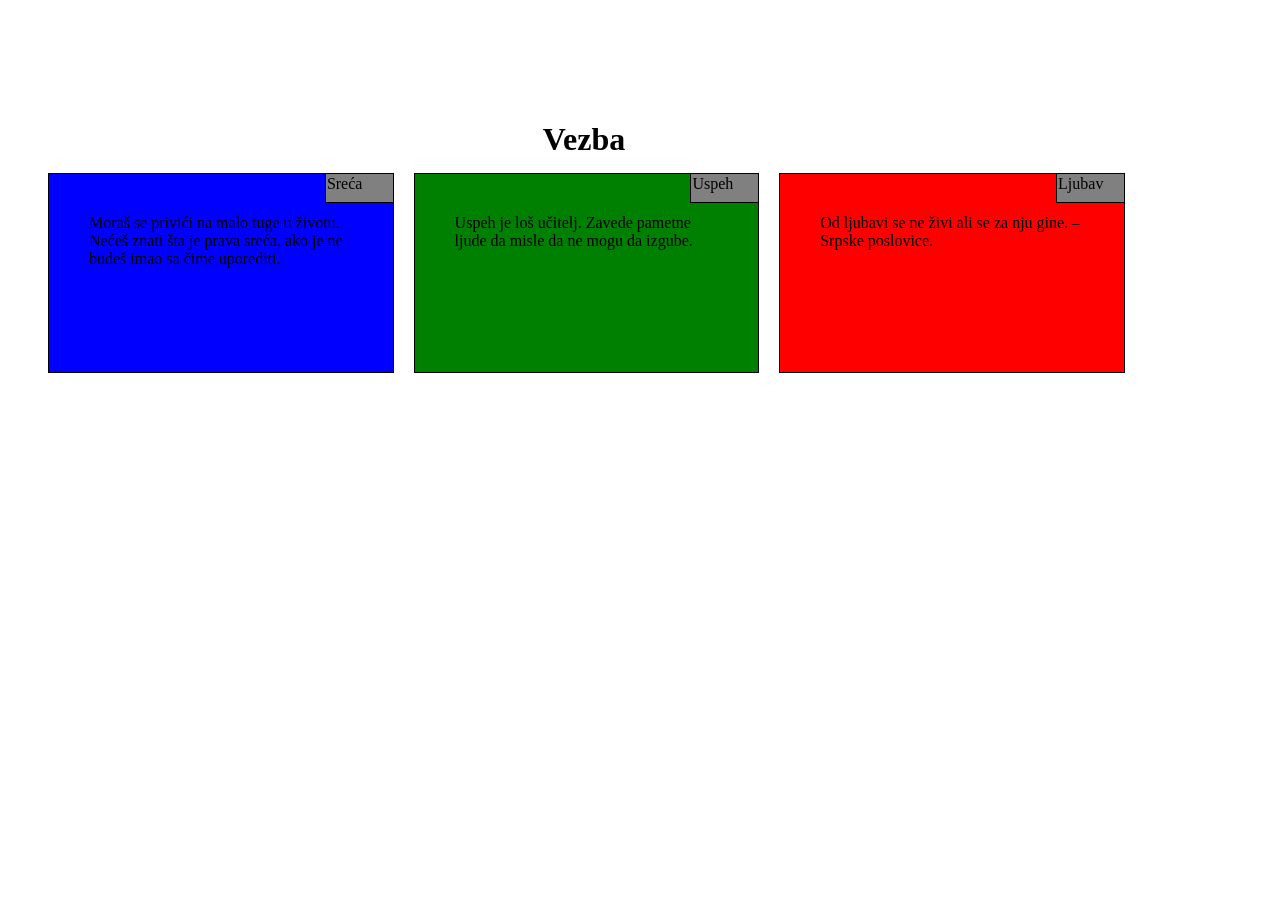
==== index.html @ 7c74c42c "WoW" ====
<!DOCTYPE html>
<html>
<head>
	<meta charset="utf-8">
	<link rel="stylesheet" href="style.css">
	<title>Tika</title>
	</head>
<body>

<div id="container">
	<h1>Vezba</h1>
<div id="box1"><p id="p1">Sreća</p><section>Moraš se privići na malo tuge u životu. Nećeš znati šta je prava sreća, ako je ne budeš imao sa čime uporediti.</section></div>
<div id="box2"><p id="p2">Uspeh</p><section>Uspeh je loš učitelj. Zavede pametne ljude da misle da ne mogu da izgube.</section></div>
<div id="box3"><p id="p3">Ljubav</p><section>Od ljubavi se ne živi ali se za nju gine. – Srpske poslovice.</section></div>
</div>
</body>
</html>
---- style.css ----
/*** BASE STYLES ***/
* { box-sizing: border-box;
}
h1 {
	margin-bottom: 15px;	
}

h1 { display: flex;
	justify-content: center;
	align-items: center;	
}

#container {
	top: 100px;
	height: 80%;
	width: 90%;
	position: absolute;
	padding: 0px;
	margin-left: 0; 
	margin-right: 0;

}


#box1 { width: 30%;
	height: 200px;
	background-color: blue;	
	
}

#box2 {
	 width: 30%;
	height: 200px;
	background-color: green;
	
	}

#box3 {
	width:30%;
	height: 200px;
	background-color: red;
		
}
#p1 {
	width:5%;
	height: 30px;
	background-color: grey;	

}
#p2 {
	width:8%;
	height: 30px;
	background-color: grey;	
}
#p3 {
	width:8%;
	height: 30px;
	background-color: grey;	
}


/*** LARGE DEVICES ONLY ***/
@media (min-width: 992px) { 
#box1 {
	border: solid black; border-width: 1px; float: left;
	width: 30%; height: 200px; margin-right: 20px; left: 40px;
	margin-bottom: 20px; padding: 40px; position: relative;
    } 

#box2 {
	border: solid black; border-width: 1px; float: left; position: relative;
	width: 30%; height: 200px; margin-right: 20px; left: 40px;
	margin-bottom: 20px; padding: 40px; position: relative;
}
#box3 { 
	border: solid black; border-width: 1px; float: left; position: relative;
	width: 30%; height: 200px; margin-right: 20px; left: 40px;
	margin-bottom: 20px; padding: 40px; position: relative;
    } 
#p1 {     
	 width: 20%; height: 30px; float: left;
 border: solid black; border-width: 1px; 
	position: absolute; padding: 1px; right: -1px; top: -17px;
}
#p2 { 
	width: 20%; height: 30px; float: left;
 border: solid black; border-width: 1px; 
	position: absolute; padding: 1px; right: -1px; top: -17px;
}
#p3 { 
	width: 20%; height: 30px; float: left;
 border: solid black; border-width: 1px; 
	position: absolute; padding: 1px; right: -1px; top: -17px;
}
}
	

/*** Tablet Mode ***/
@media (min-width: 768px) and (max-width: 991px) {
#box1 {
	border: solid black; border-width: 1px; float: left;
	width: 30%; height: 150px; margin-left: 111px; margin-right: 19px;
	margin-bottom: 19px; position: relative; left: 50px; padding: 35px;
    } 

#box2 {
	border: solid black; border-width: 1px; float: left;
	width: 30%; height: 150px; margin-right: 19px; padding: 35px;
	margin-bottom: 19px; position: relative; left: 50px;
    } 
#box3 { margin-top: 186px; margin-left: 111px; left: 50px;
	border: solid black; border-width: 1px; padding: 35px;
	width: 62.7%; height: 150px; position: relative;
    } 

#p1 {     
	width: 25%; height: 30px; float: left;
 border: solid black; border-width: 1px; 
	position: absolute; padding: 1px; right: -1px; top: -17px; 
}
#p2 { 
	width: 25%; height: 30px; float: left;
 border: solid black; border-width: 1px; 
	position: absolute; padding: 1px; right: -1px; top: -17px;
}
#p3 { 
 width: 12%; height: 30px; float: left;
 border: solid black; border-width: 1px; 
 position: absolute; padding: 1px; right: -1px; top: -17px;
}
}


/*** Phone Deivice ***/
@media (max-width: 767px) {
#box1 {     
	width: 60%; height: 30%; 
    border: solid black; border-width: 1px; 
	position: relative; padding: 25px;
	margin-right: auto; margin-left: auto; 
}
#box2 { 
	width: 60%; height: 30%; border: solid black; border-width: 1px; 
	padding: 25px; position: relative;
	margin-right: auto; margin-left: auto;
}
#box3 { 
	width: 60%; height: 30%; border: solid black; border-width: 1px;
	padding: 25px; position: relative; 
	margin-right: auto; margin-left: auto;
}
#p1 {
	width: 20%; height: 30px; 
    border: solid black; border-width: 1px; 
	position: absolute; padding: 1px; right: -1px; top: -17.6px;
} 
#p2 {
	width: 20%; height: 30px; 
    border: solid black; border-width: 1px; 
	position: absolute; padding: 1px; right: -1px; top: -17.6px;
} 
#p3 {
	width: 20%; height: 30px; 
 border: solid black; border-width: 1px;position: absolute;
  padding: 1px; right: -1px; top: -17.6px;
} 
}

	</style>
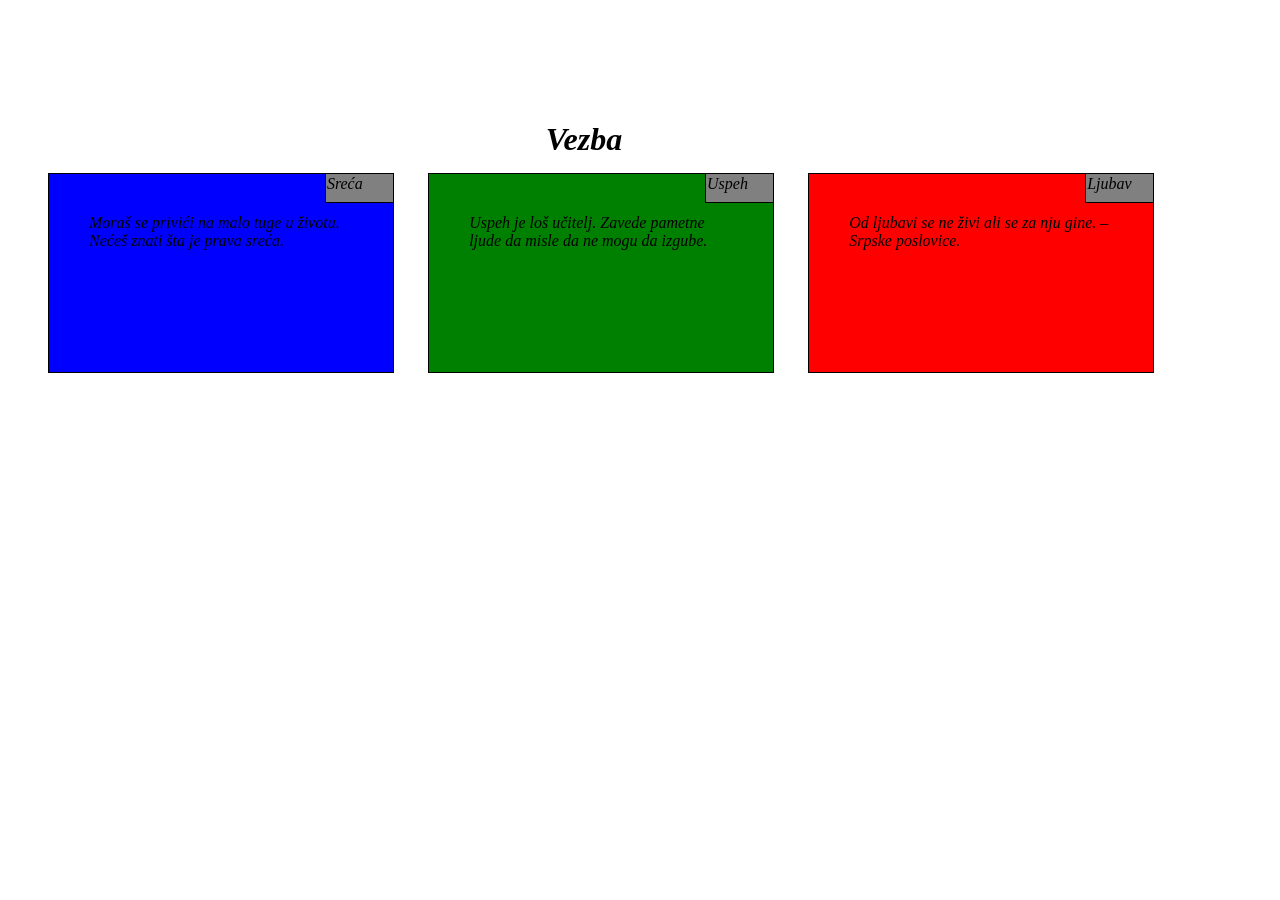
==== commit 21dee050: "fix5" ====
--- a/index.html
+++ b/index.html
@@ -1,5 +1,5 @@
 <!DOCTYPE html>
-<html>
+<html lang="en">
 <head>
 	<meta charset="utf-8">
 	<link rel="stylesheet" href="style.css">
@@ -9,7 +9,7 @@
 
 <div id="container">
 	<h1>Vezba</h1>
-<div id="box1"><p id="p1">Sreća</p><section>Moraš se privići na malo tuge u životu. Nećeš znati šta je prava sreća, ako je ne budeš imao sa čime uporediti.</section></div>
+<div id="box1"><p id="p1">Sreća</p><section>Moraš se privići na malo tuge u životu. Nećeš znati šta je prava sreća.</section></div>
 <div id="box2"><p id="p2">Uspeh</p><section>Uspeh je loš učitelj. Zavede pametne ljude da misle da ne mogu da izgube.</section></div>
 <div id="box3"><p id="p3">Ljubav</p><section>Od ljubavi se ne živi ali se za nju gine. – Srpske poslovice.</section></div>
 </div>
--- a/style.css
+++ b/style.css
@@ -18,6 +18,7 @@
 	padding: 0px;
 	margin-left: 0; 
 	margin-right: 0;
+	font-style: italic;
 
 }
 
@@ -63,13 +64,13 @@
 @media (min-width: 992px) { 
 #box1 {
 	border: solid black; border-width: 1px; float: left;
-	width: 30%; height: 200px; margin-right: 20px; left: 40px;
+	width: 30%; height: 200px; margin-right: 3%; left: 40px;
 	margin-bottom: 20px; padding: 40px; position: relative;
     } 
 
 #box2 {
 	border: solid black; border-width: 1px; float: left; position: relative;
-	width: 30%; height: 200px; margin-right: 20px; left: 40px;
+	width: 30%; height: 200px; margin-right: 3%; left: 40px;
 	margin-bottom: 20px; padding: 40px; position: relative;
 }
 #box3 { 
@@ -78,17 +79,17 @@
 	margin-bottom: 20px; padding: 40px; position: relative;
     } 
 #p1 {     
-	 width: 20%; height: 30px; float: left;
+	 width: 20%; height: 15%; float: left;
  border: solid black; border-width: 1px; 
 	position: absolute; padding: 1px; right: -1px; top: -17px;
 }
 #p2 { 
-	width: 20%; height: 30px; float: left;
+	width: 20%; height: 15%; float: left;
  border: solid black; border-width: 1px; 
 	position: absolute; padding: 1px; right: -1px; top: -17px;
 }
 #p3 { 
-	width: 20%; height: 30px; float: left;
+	width: 20%; height: 15%; float: left;
  border: solid black; border-width: 1px; 
 	position: absolute; padding: 1px; right: -1px; top: -17px;
 }
@@ -99,32 +100,32 @@
 @media (min-width: 768px) and (max-width: 991px) {
 #box1 {
 	border: solid black; border-width: 1px; float: left;
-	width: 30%; height: 150px; margin-left: 111px; margin-right: 19px;
-	margin-bottom: 19px; position: relative; left: 50px; padding: 35px;
+	width: 30%; height: 150px; margin-left: 111px; margin-right: 3%;
+	margin-bottom: 3%; position: relative; left: 50px; padding: 35px;
     } 
 
 #box2 {
 	border: solid black; border-width: 1px; float: left;
-	width: 30%; height: 150px; margin-right: 19px; padding: 35px;
-	margin-bottom: 19px; position: relative; left: 50px;
+	width: 30%; height: 150px; margin-right: 3%; padding: 35px;
+	margin-bottom: 3%; position: relative; left: 50px;
     } 
 #box3 { margin-top: 186px; margin-left: 111px; left: 50px;
 	border: solid black; border-width: 1px; padding: 35px;
-	width: 62.7%; height: 150px; position: relative;
+	width: 63%; height: 150px; position: relative;
     } 
 
 #p1 {     
-	width: 25%; height: 30px; float: left;
+	width: 25%; height: 20%; float: left;
  border: solid black; border-width: 1px; 
 	position: absolute; padding: 1px; right: -1px; top: -17px; 
 }
 #p2 { 
-	width: 25%; height: 30px; float: left;
+	width: 25%; height: 20%; float: left;
  border: solid black; border-width: 1px; 
 	position: absolute; padding: 1px; right: -1px; top: -17px;
 }
 #p3 { 
- width: 12%; height: 30px; float: left;
+ width: 12%; height: 20%; float: left;
  border: solid black; border-width: 1px; 
  position: absolute; padding: 1px; right: -1px; top: -17px;
 }
@@ -134,35 +135,36 @@
 /*** Phone Deivice ***/
 @media (max-width: 767px) {
 #box1 {     
-	width: 60%; height: 30%; 
+	width: 60%; height: 40%; 
     border: solid black; border-width: 1px; 
-	position: relative; padding: 25px;
-	margin-right: auto; margin-left: auto; 
+	position: relative; padding: 7%;
+	margin-right: auto; margin-left: auto;
+	margin-bottom: 3%; 
 }
 #box2 { 
-	width: 60%; height: 30%; border: solid black; border-width: 1px; 
-	padding: 25px; position: relative;
+	width: 60%; height: 40%; border: solid black; border-width: 1px; 
+	padding: 7%; position: relative; margin-bottom: 3%;
 	margin-right: auto; margin-left: auto;
 }
 #box3 { 
-	width: 60%; height: 30%; border: solid black; border-width: 1px;
-	padding: 25px; position: relative; 
+	width: 60%; height: 40%; border: solid black; border-width: 1px;
+	padding: 7%; position: relative; margin-bottom: 3%;
 	margin-right: auto; margin-left: auto;
 }
 #p1 {
-	width: 20%; height: 30px; 
+	width: 20%; height: 15%; 
     border: solid black; border-width: 1px; 
 	position: absolute; padding: 1px; right: -1px; top: -17.6px;
 } 
 #p2 {
-	width: 20%; height: 30px; 
+	width: 20%; height: 15%; 
     border: solid black; border-width: 1px; 
 	position: absolute; padding: 1px; right: -1px; top: -17.6px;
 } 
 #p3 {
-	width: 20%; height: 30px; 
+	width: 20%; height: 15%; 
  border: solid black; border-width: 1px;position: absolute;
-  padding: 1px; right: -1px; top: -17.6px;
+  padding: 1px; right: -1px; top: -17.5px;
 } 
 }
 
